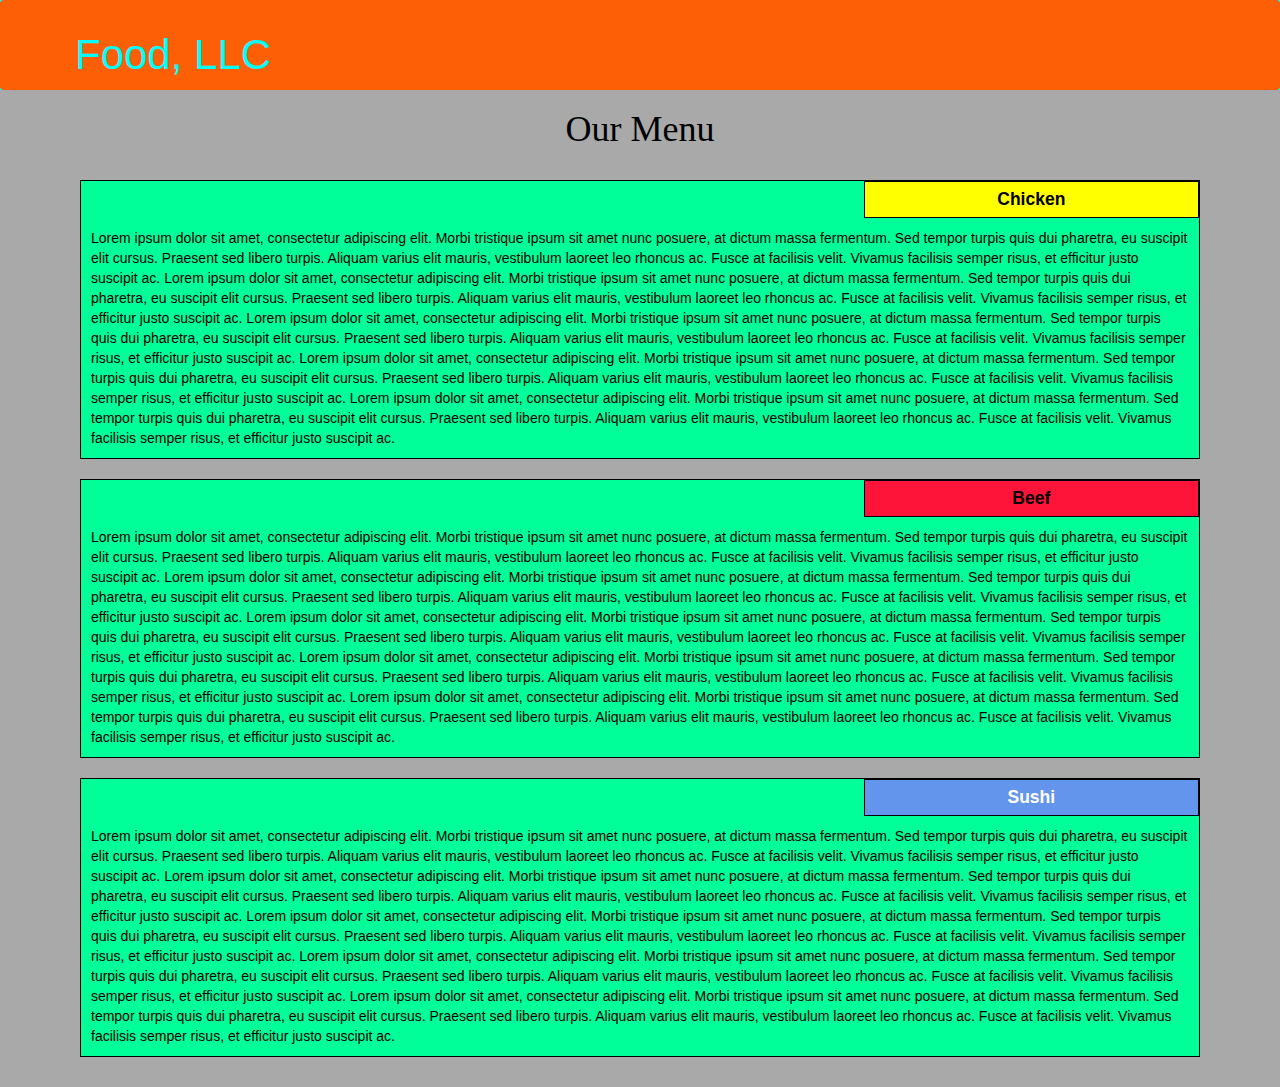
==== Module 3-Solution/index.html @ 629e2675 "module 3" ====
<!DOCTYPE html>
<html>
<head>
	<meta charset="utf-8">
	<meta name="viewport" content="width=device-width, initial-scale=1">
	
	<link rel="stylesheet" href="css/bootstrap.min.css">
    <link rel="stylesheet" href="css/styles.css">
	
	<title>Module 3 Solution</title>
</head>
<body>
    <header class="nav-header">
    <nav id="header-nav" class="navbar navbar-default">
      <div class="container">
        <div class="navbar-header">
          <div class="navbar-brand">
            <p class="nav-brand">Food, LLC</p>
          </div>

          <button type="button" class="navbar-toggle collapsed" data-toggle="collapse" data-target="#collapsable-nav" aria-expanded="true">
            <span class="sr-only">Toggle navigation</span>
            <span class="icon-bar"></span>
            <span class="icon-bar"></span>
            <span class="icon-bar"></span>
          </button>
        </div>
        
        <div id="collapsable-nav" class="collapse navbar-collapse">
           <ul id="nav-list" class="nav navbar-nav navbar-right visible-xs">
            <li class="text-center">
              <a href="#chicken-div"><p class="item">Chicken</p></a>
              <hr class="visible-xs">
            </li>            
            <li class="text-center beef-item">
              <a href="#beef-div"><p class="item">Beef</p></a>
              <hr class="visible-xs">
            </li>
            <li class="text-center sushi-item">
              <a href="#sushi-div"><p class="item">Sushi</p></a>
            </li>
          </ul> 
        </div>
      </div>
    </nav>
  	</header>

	<h1 class="text-center">Our Menu</h1>

	<div class="row container container-fluid">
	<div class="col-md-12 col-sm-12 col-xs-12" id="chicken-div">
		<section>
		<div id="chicken">
			Chicken
		</div>
		<p>
			Lorem ipsum dolor sit amet, consectetur adipiscing elit. Morbi tristique ipsum sit amet nunc posuere, at dictum massa fermentum. Sed tempor turpis quis dui pharetra, eu suscipit elit cursus. Praesent sed libero turpis. Aliquam varius elit mauris, vestibulum laoreet leo rhoncus ac. Fusce at facilisis velit. Vivamus facilisis semper risus, et efficitur justo suscipit ac. Lorem ipsum dolor sit amet, consectetur adipiscing elit. Morbi tristique ipsum sit amet nunc posuere, at dictum massa fermentum. Sed tempor turpis quis dui pharetra, eu suscipit elit cursus. Praesent sed libero turpis. Aliquam varius elit mauris, vestibulum laoreet leo rhoncus ac. Fusce at facilisis velit. Vivamus facilisis semper risus, et efficitur justo suscipit ac. Lorem ipsum dolor sit amet, consectetur adipiscing elit. Morbi tristique ipsum sit amet nunc posuere, at dictum massa fermentum. Sed tempor turpis quis dui pharetra, eu suscipit elit cursus. Praesent sed libero turpis. Aliquam varius elit mauris, vestibulum laoreet leo rhoncus ac. Fusce at facilisis velit. Vivamus facilisis semper risus, et efficitur justo suscipit ac. Lorem ipsum dolor sit amet, consectetur adipiscing elit. Morbi tristique ipsum sit amet nunc posuere, at dictum massa fermentum. Sed tempor turpis quis dui pharetra, eu suscipit elit cursus. Praesent sed libero turpis. Aliquam varius elit mauris, vestibulum laoreet leo rhoncus ac. Fusce at facilisis velit. Vivamus facilisis semper risus, et efficitur justo suscipit ac. Lorem ipsum dolor sit amet, consectetur adipiscing elit. Morbi tristique ipsum sit amet nunc posuere, at dictum massa fermentum. Sed tempor turpis quis dui pharetra, eu suscipit elit cursus. Praesent sed libero turpis. Aliquam varius elit mauris, vestibulum laoreet leo rhoncus ac. Fusce at facilisis velit. Vivamus facilisis semper risus, et efficitur justo suscipit ac.
		</p>
		</section>
	</div>
	<div class="col-md-12 col-sm-12 col-xs-12" id="beef-div">
		<section>
		<div id="beef">
			Beef
		</div>
		<p>
			Lorem ipsum dolor sit amet, consectetur adipiscing elit. Morbi tristique ipsum sit amet nunc posuere, at dictum massa fermentum. Sed tempor turpis quis dui pharetra, eu suscipit elit cursus. Praesent sed libero turpis. Aliquam varius elit mauris, vestibulum laoreet leo rhoncus ac. Fusce at facilisis velit. Vivamus facilisis semper risus, et efficitur justo suscipit ac. Lorem ipsum dolor sit amet, consectetur adipiscing elit. Morbi tristique ipsum sit amet nunc posuere, at dictum massa fermentum. Sed tempor turpis quis dui pharetra, eu suscipit elit cursus. Praesent sed libero turpis. Aliquam varius elit mauris, vestibulum laoreet leo rhoncus ac. Fusce at facilisis velit. Vivamus facilisis semper risus, et efficitur justo suscipit ac. Lorem ipsum dolor sit amet, consectetur adipiscing elit. Morbi tristique ipsum sit amet nunc posuere, at dictum massa fermentum. Sed tempor turpis quis dui pharetra, eu suscipit elit cursus. Praesent sed libero turpis. Aliquam varius elit mauris, vestibulum laoreet leo rhoncus ac. Fusce at facilisis velit. Vivamus facilisis semper risus, et efficitur justo suscipit ac. Lorem ipsum dolor sit amet, consectetur adipiscing elit. Morbi tristique ipsum sit amet nunc posuere, at dictum massa fermentum. Sed tempor turpis quis dui pharetra, eu suscipit elit cursus. Praesent sed libero turpis. Aliquam varius elit mauris, vestibulum laoreet leo rhoncus ac. Fusce at facilisis velit. Vivamus facilisis semper risus, et efficitur justo suscipit ac. Lorem ipsum dolor sit amet, consectetur adipiscing elit. Morbi tristique ipsum sit amet nunc posuere, at dictum massa fermentum. Sed tempor turpis quis dui pharetra, eu suscipit elit cursus. Praesent sed libero turpis. Aliquam varius elit mauris, vestibulum laoreet leo rhoncus ac. Fusce at facilisis velit. Vivamus facilisis semper risus, et efficitur justo suscipit ac.
		</p>
		</section>
	</div>
	<div class="col-md-12 col-sm-12 col-xs-12" id="sushi-div">
		<section>
		<div id="sushi">
			Sushi
		</div>
		<p>
			Lorem ipsum dolor sit amet, consectetur adipiscing elit. Morbi tristique ipsum sit amet nunc posuere, at dictum massa fermentum. Sed tempor turpis quis dui pharetra, eu suscipit elit cursus. Praesent sed libero turpis. Aliquam varius elit mauris, vestibulum laoreet leo rhoncus ac. Fusce at facilisis velit. Vivamus facilisis semper risus, et efficitur justo suscipit ac. Lorem ipsum dolor sit amet, consectetur adipiscing elit. Morbi tristique ipsum sit amet nunc posuere, at dictum massa fermentum. Sed tempor turpis quis dui pharetra, eu suscipit elit cursus. Praesent sed libero turpis. Aliquam varius elit mauris, vestibulum laoreet leo rhoncus ac. Fusce at facilisis velit. Vivamus facilisis semper risus, et efficitur justo suscipit ac. Lorem ipsum dolor sit amet, consectetur adipiscing elit. Morbi tristique ipsum sit amet nunc posuere, at dictum massa fermentum. Sed tempor turpis quis dui pharetra, eu suscipit elit cursus. Praesent sed libero turpis. Aliquam varius elit mauris, vestibulum laoreet leo rhoncus ac. Fusce at facilisis velit. Vivamus facilisis semper risus, et efficitur justo suscipit ac. Lorem ipsum dolor sit amet, consectetur adipiscing elit. Morbi tristique ipsum sit amet nunc posuere, at dictum massa fermentum. Sed tempor turpis quis dui pharetra, eu suscipit elit cursus. Praesent sed libero turpis. Aliquam varius elit mauris, vestibulum laoreet leo rhoncus ac. Fusce at facilisis velit. Vivamus facilisis semper risus, et efficitur justo suscipit ac. Lorem ipsum dolor sit amet, consectetur adipiscing elit. Morbi tristique ipsum sit amet nunc posuere, at dictum massa fermentum. Sed tempor turpis quis dui pharetra, eu suscipit elit cursus. Praesent sed libero turpis. Aliquam varius elit mauris, vestibulum laoreet leo rhoncus ac. Fusce at facilisis velit. Vivamus facilisis semper risus, et efficitur justo suscipit ac.
		</p>
		</section>
	</div>
	</div>

	<script src="js/jquery-2.1.4.min.js"></script>
	<script src="js/bootstrap.min.js"></script>
  	<script src="js/script.js"></script>
</body>
</html>
---- Module 3-Solution/css/styles.css ----
/* Base Styles */

* {
	box-sizing: border-box;
}

h1 {
	font-family: Brushstroke, fantasy;
	color: #000000;
}

body {
	background-image: url("background.jpg");
	background-color: #a9a9a9;

}

p {
	padding: 10px;
	margin: 0;
}

.container {
	border: none;
	margin-left: auto;
	margin-right: auto;
	margin-top: 10px;
	margin-bottom: 10px;
	padding: 10px;
}

section {
	border:	1px solid black;
	background-color: #00FF99;
	width: 100%;
	height: auto;
	font-family: Helvetica;
	color: black;
	position: relative;
	overflow: auto;
}

#chicken {
	border: 1px solid black;
	text-align: center;
	width: 30%;
	margin-left: 70%;
	font-family: Georgia,sans-serif;
	font-weight: bold;
	font-size: 125%;
	margin-bottom: 0;
	margin-top: 0;
	padding: 5px;
	background-color: #FFFF00;
}

#beef {
	border: 1px solid black;
	text-align: center;
	width: 30%;
	margin-left: 70%;
	font-family: Georgia,sans-serif;
	font-weight: bold;
	font-size: 125%;
	margin-bottom: 0;
	margin-top: 0;
	padding: 5px;
	background-color: #FF1439;
}

#sushi {
	border: 1px solid black;
	text-align: center;
	width: 30%;
	margin-left: 70%;
	font-family: Georgia,sans-serif;
	font-weight: bold;
	font-size: 125%;
	margin-bottom: 0;
	margin-top: 0;
	background-color: #6495ED;
	color: white;
	padding: 5px;
}

#chicken-div {
  margin-bottom: 10px;
  margin-top: 10px;
}

#beef-div {
  margin-bottom: 10px;
  margin-top: 10px;
}

#sushi-div {
  margin-bottom: 10px;
  margin-top: 10px;
}

.navbar-brand {
  font-size: 2em;
  border: 0 0 10px 10px;
  color: #00ffff;
}

#header-nav {
  border: 0;
  background-color: #FC5F06;
  color:#00ffff;
}

.navbar-header button.navbar-toggle, .navbar-header .icon-bar {
  border: 1px solid #61122f;
}
.navbar-header button.navbar-toggle {
  clear: both;
  margin-top: -30px;
}

.nav-header {
  background-color:#00ffff;
}

.nav-brand {
  color:#00ffff;
  font-size: 1.5em;
}

#nav-list {
  color: white;
}

hr {
  border-color: white;
}

.item {
  color: white;
  font-size: 1.2em;
}
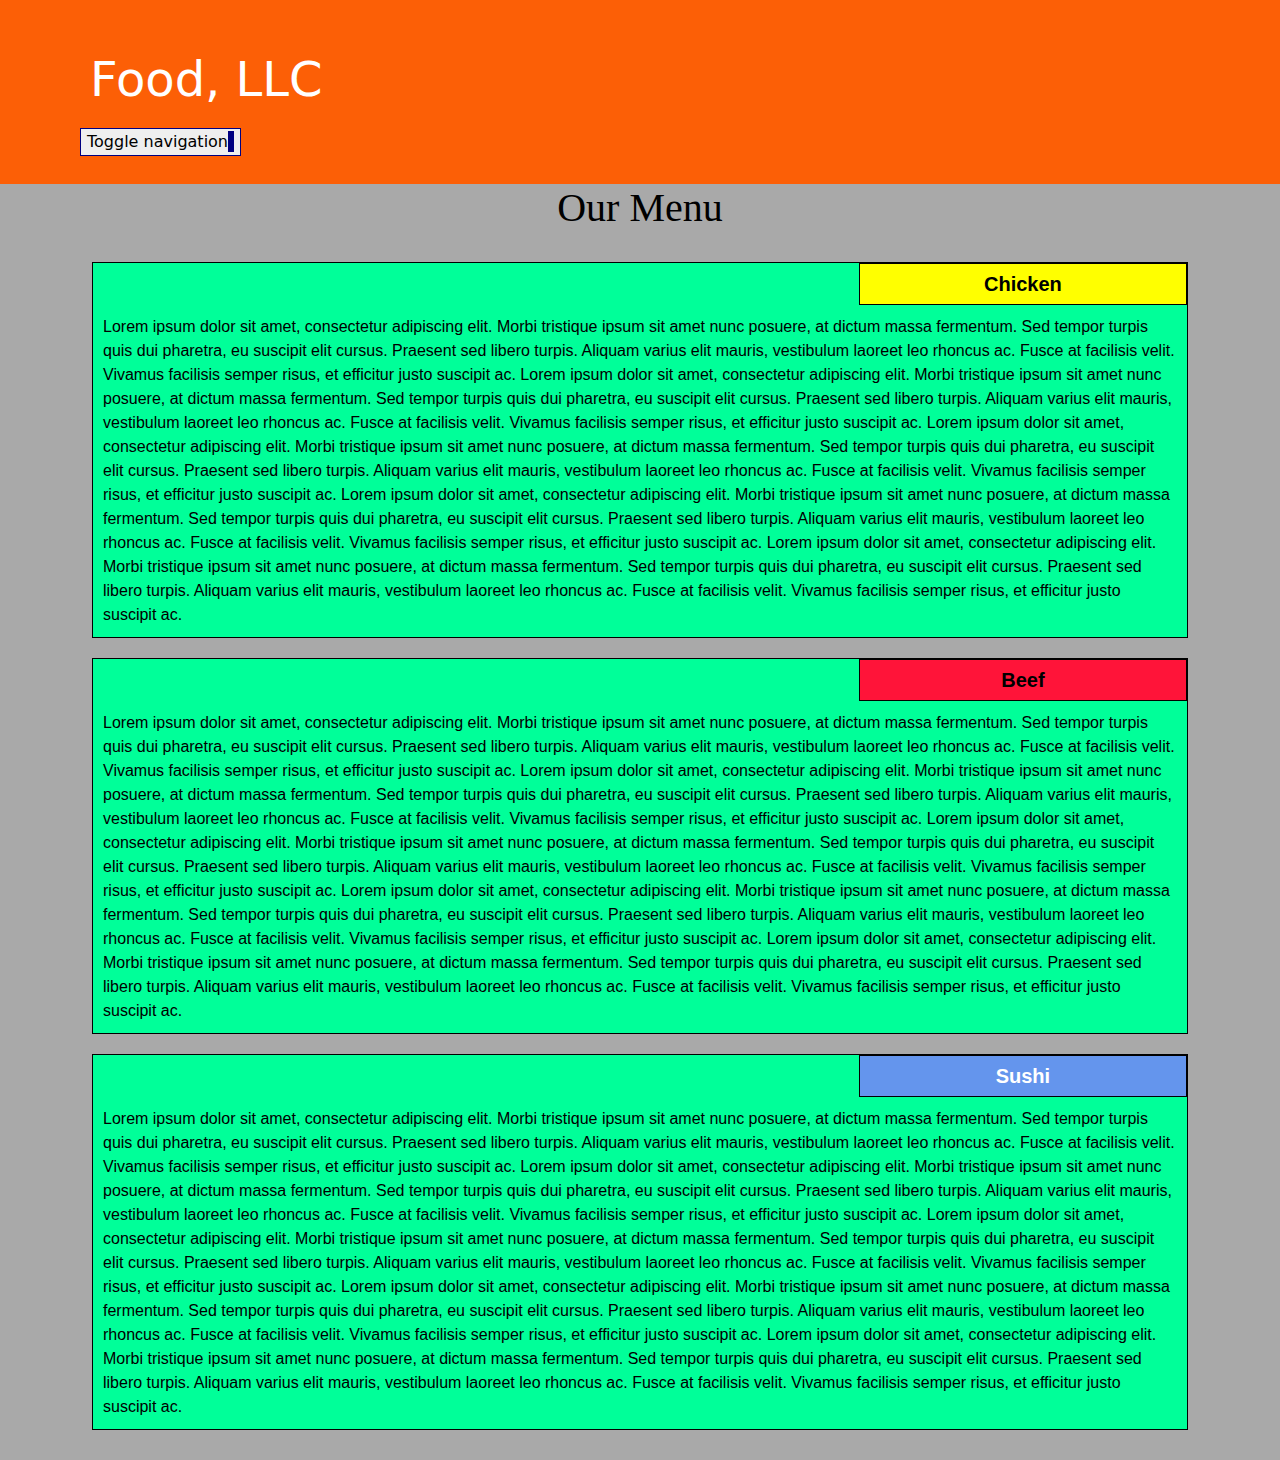
==== commit db5a2b74: "module-3" ====
--- a/Module 3-Solution/index.html
+++ b/Module 3-Solution/index.html
@@ -5,7 +5,7 @@
 	<meta name="viewport" content="width=device-width, initial-scale=1">
 	
 	<link rel="stylesheet" href="css/bootstrap.min.css">
-    <link rel="stylesheet" href="css/styles.css">
+    <link rel="stylesheet" href="css/style.css">
 	
 	<title>Module 3 Solution</title>
 </head>
--- a/Module 3-Solution/css/style.css
+++ b/Module 3-Solution/css/style.css
@@ -0,0 +1,141 @@
+/* Base Styles */
+
+* {
+	box-sizing: border-box;
+}
+
+h1 {
+	font-family: Brushstroke, fantasy;
+	color: #000000;
+}
+
+body {
+	background-image: url("background.jpg");
+	background-color:#a9a9a9;
+
+}
+
+p {
+	padding: 10px;
+	margin: 0;
+}
+
+.container {
+	border: none;
+	margin-left: auto;
+	margin-right: auto;
+	margin-top: 10px;
+	margin-bottom: 10px;
+	padding: 10px;
+}
+
+section {
+	border:	1px solid black;
+	background-color: #00FF99;
+	width: 100%;
+	height: auto;
+	font-family: Helvetica;
+	color: black;
+	position: relative;
+	overflow: auto;
+}
+
+#chicken {
+	border: 1px solid black;
+	text-align: center;
+	width: 30%;
+	margin-left: 70%;
+	font-family: Georgia,sans-serif;
+	font-weight: bold;
+	font-size: 125%;
+	margin-bottom: 0;
+	margin-top: 0;
+	padding: 5px;
+	background-color: #FFFF00;
+}
+
+#beef {
+	border: 1px solid black;
+	text-align: center;
+	width: 30%;
+	margin-left: 70%;
+	font-family: Georgia,sans-serif;
+	font-weight: bold;
+	font-size: 125%;
+	margin-bottom: 0;
+	margin-top: 0;
+	padding: 5px;
+	background-color: #FF1439;
+}
+
+#sushi {
+	border: 1px solid black;
+	text-align: center;
+	width: 30%;
+	margin-left: 70%;
+	font-family: Georgia,sans-serif;
+	font-weight: bold;
+	font-size: 125%;
+	margin-bottom: 0;
+	margin-top: 0;
+	background-color: #6495ED;
+	color: white;
+	padding: 5px;
+}
+
+#chicken-div {
+  margin-bottom: 10px;
+  margin-top: 10px;
+}
+
+#beef-div {
+  margin-bottom: 10px;
+  margin-top: 10px;
+}
+
+#sushi-div {
+  margin-bottom: 10px;
+  margin-top: 10px;
+}
+
+.navbar-brand {
+  font-size: 2em;
+  border: 0 0 10px 10px;
+  color: #FFFFFF;
+}
+
+#header-nav {
+  border: 0;
+  background-color: #FC5F06;
+  color: #FFFFFF;
+}
+
+.navbar-header button.navbar-toggle, .navbar-header .icon-bar {
+  border: 1px solid #000080;
+}
+.navbar-header button.navbar-toggle {
+  clear: both;
+  margin-top: -30px;
+}
+
+.nav-header {
+  background-color: #FFFFFF;
+}
+
+.nav-brand {
+  color: #FFFFFF;
+  font-size: 1.5em;
+}
+
+#nav-list {
+  color: white;
+}
+
+hr {
+  border-color: white;
+}
+
+.item {
+  color: white;
+  font-size: 1.2em;
+}